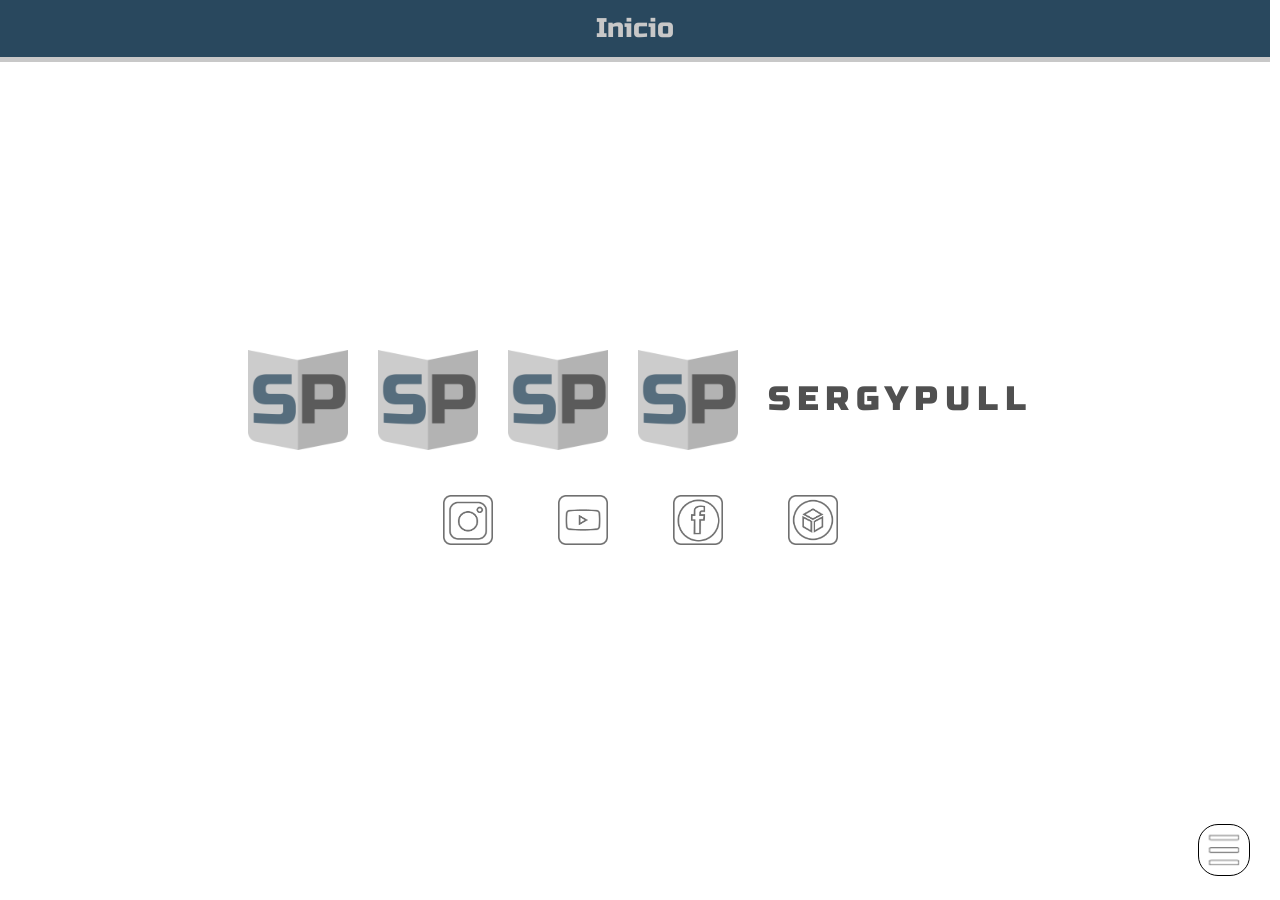
==== index.html @ b79588f1 "Prueba img4" ====
<!DOCTYPE html>
<html lang="en">
    <head>
        <title>SERGYPULL</title>
        <!-- META -->
        <meta charset="UTF-8">
        <meta name="viewport" content="width=device-width, initial-scale=1.0">
    
        <link rel="shortcut icon" href="./_resources/main-logo_sergypull.png">
        <!-- CSS SHEETS -->
        <link rel="stylesheet" href="./styles/index.css">
    
        <!-- FONTS -->
    
        <link href="https://fonts.googleapis.com/css2?family=Russo+One&display=swap" rel="stylesheet">
    
    </head>
<body>
    <div id="container" style="background-color: white;"> <!-- for scroll snap -->
        <!-- 1. INTRODUCTION -->
        <div class="container_sections" id="introduction">
            <!-- 1.1 MENU -->    
            <!-- 1.1.1 Bar_pos_MENU-->
            <div id="current_menu">
                <p id="current_menu_text">Inicio</p>
                <div id="bar_menu">
                    <div id="current_bar_menu"></div>
                </div>
            </div>
            <!-- 1.1.2 MENU_Toggle -->
            <div id="menu_toggle">
                <input type="checkbox" name="button_menu" id="menu_dropdown" class="toggle">
                <label for="menu_dropdown" id="menu_dropdown_label">

                        <img class="front menu_dropdown_img WhiteMode" src="_resources/buttons/menu.png" alt="menu_button" >
                        <img class="front menu_dropdown_img DarkMode" src="_resources/buttons/menu_2.png" alt="menu_button_x" style="display: none;">

                        <img class="back menu_dropdown_img WhiteMode" src="_resources/buttons/menu_x.png" alt="menu_button_x">
                        <img class="back menu_dropdown_img DarkMode" src="_resources/buttons/menu_x_2.png" alt="menu_button_x" style="display: none;">
                </label>
            </div>
            <!-- 1.1.3 Content Menu_Toggle -->
            <div id="content_menu_toggle" style="opacity: 0; display: none;">
                <div class="container_sections_menu_toggle">
                <!-- Left DarkMode -->
                    <!-- IMG SOL -->
                    <img src="_resources/buttons/sol.png" alt="" class="img_menu_hidden WhiteMode">
                    <img src="_resources/buttons/sol_2.png" alt="" class="img_menu_hidden DarkMode" style="display: none;">

                    <!-- BALL SLIDER -->
                    <input type="checkbox" name="button_mode_Dark" id="button_mode" class="toggle_2">
                    <label for="button_mode" id="menu_mode_label">
                        <div id="ball"></div>
                    </label>

                    <!-- IMG LUNA -->
                    <img src="_resources/buttons/luna.png" alt="" class="img_menu_hidden WhiteMode">
                    <img src="_resources/buttons/luna_2.png" alt="" class="img_menu_hidden DarkMode" style="display: none;">
                </div>
                <!-- Right language -->
                <div class="container_sections_menu_toggle" id="action_img_language">
                    <img class="language_img WhiteMode" src="_resources/buttons/Idioma.png" alt="">
                    <img class="language_img DarkMode"  src="_resources/buttons/Idioma_2.png" alt="" style="display: none;">
                </div>
            </div>
            <div id="container_language_text" style="display: none;">
                <p class="text_language" id="spanish_language">Español</p>
                <p class="text_language" id="english_language">English</p>
            </div>

            <!-- 1.1 TITLE -->
            <div class="container_sections_intro-boxs" id="introduction_title">
                <img id="introduction_title_logo" src="../_resources/main-logo_sergypull.png" alt="logo_sergypull">
                <img id="introduction_title_logo" src="./_resources/main-logo_sergypull.png" alt="logo_sergypull">
                <img id="introduction_title_logo" src="/_resources/main-logo_sergypull.png" alt="logo_sergypull">
                <img id="introduction_title_logo" src="_resources/main-logo_sergypull.png" alt="logo_sergypull">
                <h1 id="introduction_title_text">SERGYPULL</h1>
            </div>

            <!-- 1.2 SOCIALMEDIA -->
            <div class="container_sections_intro-boxs" id="introduction_social-media">
                    <img class="container_sections_intro-boxs_socialmedia_after WhiteMode" src="_resources/Social_media/after/INSTAGRAM.png" alt="instagram_logo">
                    <img class="container_sections_intro-boxs_socialmedia_after WhiteMode" src="_resources/Social_media/after/YOUTUBE.png" alt="youtube_logo">
                    <img class="container_sections_intro-boxs_socialmedia_after WhiteMode" src="_resources/Social_media/after/FACEBOOK.png" alt="facebook_logo">
                    <img class="container_sections_intro-boxs_socialmedia_after WhiteMode" src="_resources/Social_media/after/SKETCHFAB.png" alt="sketchfab_logo">
                    <img class="container_sections_intro-boxs_socialmedia_before DarkMode" style="display: none;" src="_resources/Social_media/before/INSTAGRAM_led.png" alt="instagram_led_logo">
                    <img class="container_sections_intro-boxs_socialmedia_before DarkMode" style="display: none;" src="_resources/Social_media/before/YOUTUBE_led.png" alt="instagram_led_logo">
                    <img class="container_sections_intro-boxs_socialmedia_before DarkMode" style="display: none;" src="_resources/Social_media/before/FACEBOOK_led.png" alt="instagram_led_logo">
                    <img class="container_sections_intro-boxs_socialmedia_before DarkMode" style="display: none;" src="_resources/Social_media/before/SKETCHFAB_led.png" alt="instagram_led_logo">
                </div>
        </div>
        <div class="container_sections" id="last_news"></div>
        <div class="container_sections" id="proyects"></div>
        <div class="container_sections" id="services"></div>
        <div class="container_sections" id="about_me"></div>
        <div class="container_sections" id="contact"></div>
    </div>
    <script src="script/index.js"></script>
</body>
</html>
---- styles/index.css ----
/* background-color: #29485e31; = S del title */
/* animation: flipY_menuOn 0.5s linear forwards; */

/* Default attributes */
*{margin: 0;padding: 0;}

/* ScrollBar */
#container::-webkit-scrollbar{width: 10px; background-color: #b5b6a6; }
#container::-webkit-scrollbar-thumb{background-color: #29485e; border-radius: 20px;}

/* Value of the total of the website */
#container, .container_sections{width: 100%;height: 100vh;}
#container{overflow: auto; scroll-snap-type: y mandatory;}
.container_sections{scroll-snap-align: center;}

/*1. INTRODUCTION */ 
/* #introduction{background-color: rgb(231, 231, 231);} */
    .container_sections_intro-boxs{
        height: 50vh;width: 100%;
        display: flex;justify-content: center;}

    /* 1.1 MENU */
        /* 1.1.1 Current_MENU */
        #current_menu{
            position: fixed;
            width: calc(100% - 10px);height: 60px;
            background-color:#29485e;}
            #current_menu_text{
                padding: 12px 0; text-align: center;
                font-family: "Russo One", sans-serif; font-size: 1.7em;
                color: rgb(200, 200, 200);}
            #bar_menu{
                width: 100%;height: 5px;
                background-color: rgb(200, 200, 200);}
                #current_bar_menu{background-color: #192f3f;}

        /*1.1.2 MENU_Toggle */
        #menu_toggle{position: fixed;bottom: 20px;right: 30px;}
        .toggle{visibility: hidden;}
        #menu_dropdown_label{ 
            width: 50px;height: 50px;
            display: inline-block; position: relative;
            border: 1px solid black; border-radius: 20px;
            cursor: pointer;
        }
            .menu_dropdown_img{
                position: absolute; float: right;
                padding: 10px;height: 30px;
                backface-visibility: hidden; transition: 1s; 
            }
            .front{transform:rotateX(0deg);}
            .back{transform:rotateX(180deg);}
            .toggle:checked + #menu_dropdown_label .front{transform: rotateX(180deg);}
            .toggle:checked + #menu_dropdown_label .back{transform: rotateX(0deg);}

        /* 1.1.3 Content_menu */
        #content_menu_toggle{
            position: fixed; bottom: 24px;right: 90px;
            width: 250px; height: 50px;
            border: 1px solid black;border-radius: 20px;
            
            display: flex;
            justify-content: center;
            align-items: center;
            gap: 20px;
        }
        .container_sections_menu_toggle{
            display: flex;
        }
        .container_sections_menu_toggle:first-child{
            border-right: 1px solid black;
            padding-right: 10px;
        }
        .toggle_2{visibility: hidden; width: 0px;}
        .img_menu_hidden{
            height: 30px;
            margin-top: 2px;
            padding: 0 5px;
        }
        #menu_mode_label{
            width: 70px;height: 30px;
            display: inline-block;margin-top:2px;
            border: 1px solid black; border-radius: 20px;
        }
        #ball{
            position: absolute;
            background-color: #919191;
            width: 30px;
            height: 30px;
            border-radius: 50px;
            animation: slideOff 0.3s linear forwards;
            cursor: pointer;
        }
        .toggle_2:checked + #menu_mode_label #ball{
            animation: slideOn 0.3s linear forwards;
        }
        @keyframes slideOn{
            0%{transform: translateX(0) scale(1);}
            50%{transform: translateX(20px) scale(1.2);}
            100%{transform: translateX(40px) scale(1);}
        }
        @keyframes slideOff{
            0%{transform: translateX(40px) scale(1);}
            50%{transform: translateX(20px) scale(1.2);}
            100%{transform: translateX(0) scale(1);}  
        }   

        /* Language_IMG */
        #action_img_language{
            cursor: pointer;
            width: 40px;
            height: 40px;
            user-select: none;
        }
            .language_img{height: 40px;}
        #container_language_text{
            width: 250px;
            height: 70px;
            position: fixed;
            bottom: 85px;
            right: 90px;
            border-radius: 20px;
            border: 1px solid black;
        }
            .text_language{
                width: 80%;
                height: 25px;
                margin: 6px 0 0 25px;
                text-align: center;
                letter-spacing: 3px;
                font-family: "Russo One", sans-serif;
                background-color: #d3d3d3;
                border: 1px solid black; border-radius: 10px;
                cursor: pointer;
                user-select: none;
            }

    /* TITLE */
    #introduction_title{align-items: end;gap: 30px;}
        #introduction_title_logo{height: 100px}
        #introduction_title_text{height: 70px;
            font-size: 2em; letter-spacing: 8px;
            font-family: "Russo One", sans-serif; user-select: none;
            color: #505050;}

    /* Social media */
    #introduction_social-media{ gap: 65px; padding-top: 5vh;}
        .container_sections_intro-boxs_socialmedia_after{
            height: 50px;
        }
        .container_sections_intro-boxs_socialmedia_before{
            height: 90px;
            margin: -20px -20px;}   
@media screen and (max-width: 700px){
    #container::-webkit-scrollbar{width: 0px;}

    #current_menu{width: 100%}
    #bar_current_menu{width: 100%}
    #menu_toggle{right: 20px;}
    #content_menu_toggle{width: calc(100% - 130px);}

    #container_language_text{width: calc(100% - 130px)}
        .text_language{}

    #introduction_title{
        flex-direction: column;
        justify-content: end;
        align-items: center;}
    #introduction_social-media{ gap: 20px;}
}
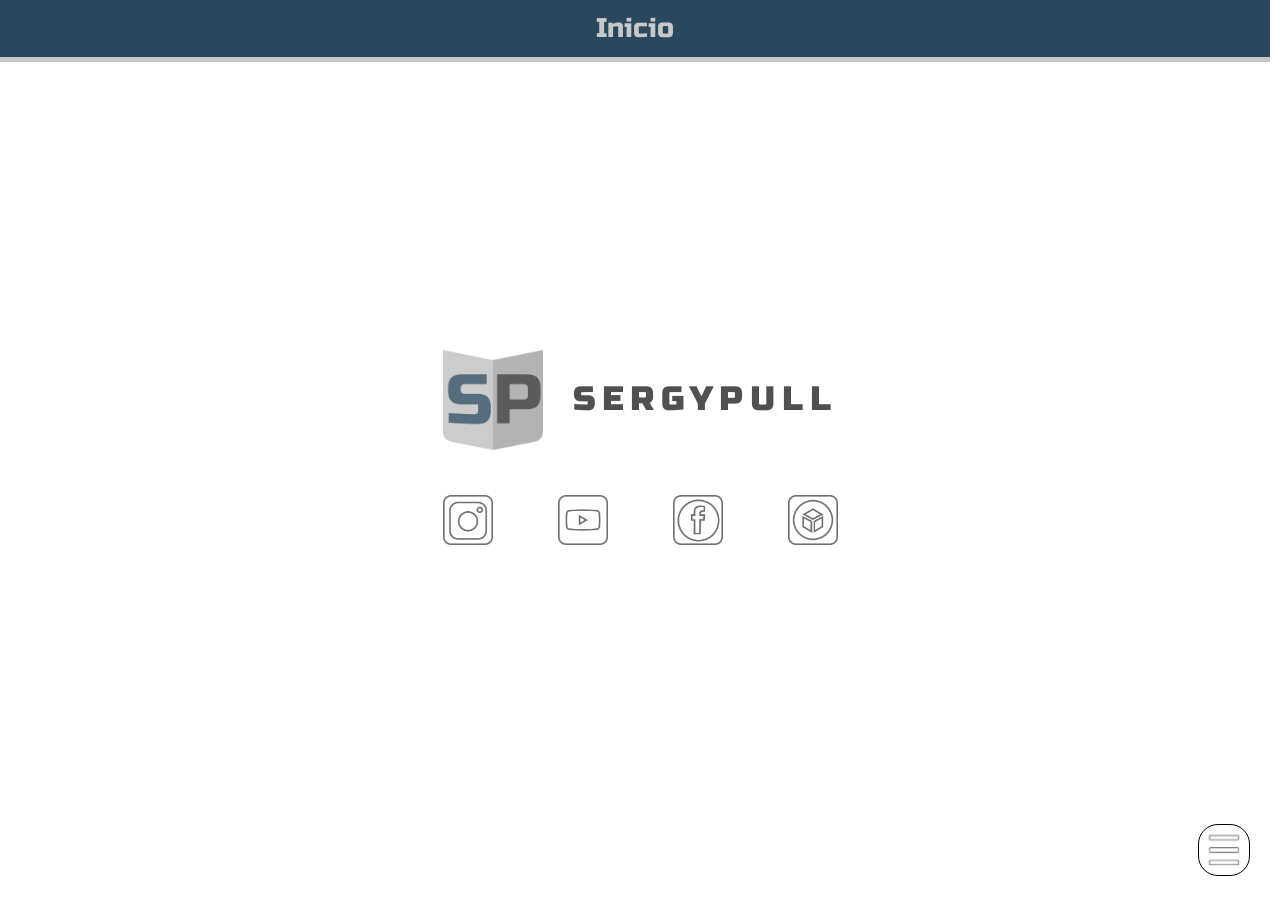
==== commit f4ccf49f: "Prueba img5" ====
--- a/index.html
+++ b/index.html
@@ -71,17 +71,14 @@
             <!-- 1.1 TITLE -->
             <div class="container_sections_intro-boxs" id="introduction_title">
                 <img id="introduction_title_logo" src="../_resources/main-logo_sergypull.png" alt="logo_sergypull">
-                <img id="introduction_title_logo" src="./_resources/main-logo_sergypull.png" alt="logo_sergypull">
-                <img id="introduction_title_logo" src="/_resources/main-logo_sergypull.png" alt="logo_sergypull">
-                <img id="introduction_title_logo" src="_resources/main-logo_sergypull.png" alt="logo_sergypull">
                 <h1 id="introduction_title_text">SERGYPULL</h1>
             </div>
 
             <!-- 1.2 SOCIALMEDIA -->
             <div class="container_sections_intro-boxs" id="introduction_social-media">
-                    <img class="container_sections_intro-boxs_socialmedia_after WhiteMode" src="_resources/Social_media/after/INSTAGRAM.png" alt="instagram_logo">
-                    <img class="container_sections_intro-boxs_socialmedia_after WhiteMode" src="_resources/Social_media/after/YOUTUBE.png" alt="youtube_logo">
-                    <img class="container_sections_intro-boxs_socialmedia_after WhiteMode" src="_resources/Social_media/after/FACEBOOK.png" alt="facebook_logo">
+                    <img class="container_sections_intro-boxs_socialmedia_after WhiteMode" src="/_resources/Social_media/after/INSTAGRAM.png" alt="instagram_logo">
+                    <img class="container_sections_intro-boxs_socialmedia_after WhiteMode" src="./_resources/Social_media/after/YOUTUBE.png" alt="youtube_logo">
+                    <img class="container_sections_intro-boxs_socialmedia_after WhiteMode" src="../_resources/Social_media/after/FACEBOOK.png" alt="facebook_logo">
                     <img class="container_sections_intro-boxs_socialmedia_after WhiteMode" src="_resources/Social_media/after/SKETCHFAB.png" alt="sketchfab_logo">
                     <img class="container_sections_intro-boxs_socialmedia_before DarkMode" style="display: none;" src="_resources/Social_media/before/INSTAGRAM_led.png" alt="instagram_led_logo">
                     <img class="container_sections_intro-boxs_socialmedia_before DarkMode" style="display: none;" src="_resources/Social_media/before/YOUTUBE_led.png" alt="instagram_led_logo">
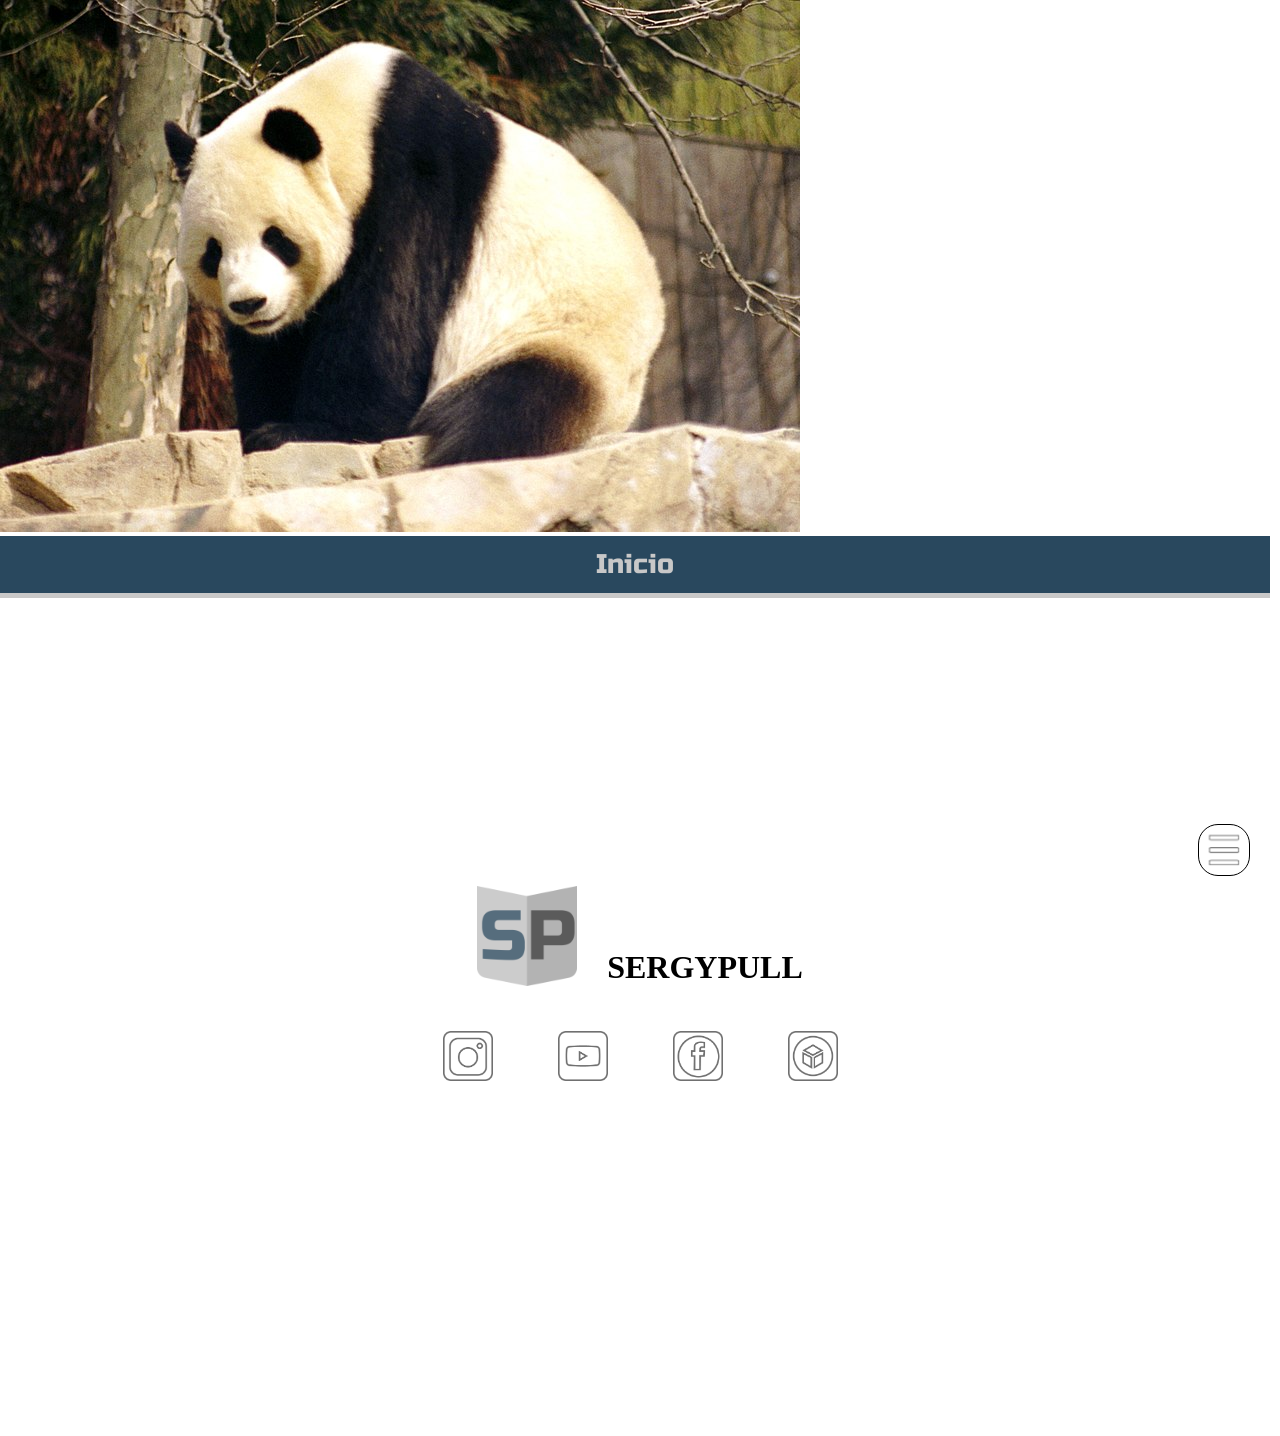
==== commit 34249da5: "Prueba img7" ====
--- a/index.html
+++ b/index.html
@@ -16,6 +16,7 @@
     
     </head>
 <body>
+    <img src="Giant_Panda_2004-03-2.jpg" alt="">
     <div id="container" style="background-color: white;"> <!-- for scroll snap -->
         <!-- 1. INTRODUCTION -->
         <div class="container_sections" id="introduction">
--- a/styles/index.css
+++ b/styles/index.css
@@ -137,7 +137,7 @@
 
     /* TITLE */
     #introduction_title{align-items: end;gap: 30px;}
-        #introduction_title_logo{height: 100px}
+        #introduction_title_logo{height: 100px};
         #introduction_title_text{height: 70px;
             font-size: 2em; letter-spacing: 8px;
             font-family: "Russo One", sans-serif; user-select: none;
@@ -159,9 +159,7 @@
     #menu_toggle{right: 20px;}
     #content_menu_toggle{width: calc(100% - 130px);}
 
-    #container_language_text{width: calc(100% - 130px)}
-        .text_language{}
-
+    #container_language_text{width: calc(100% - 130px)};
     #introduction_title{
         flex-direction: column;
         justify-content: end;
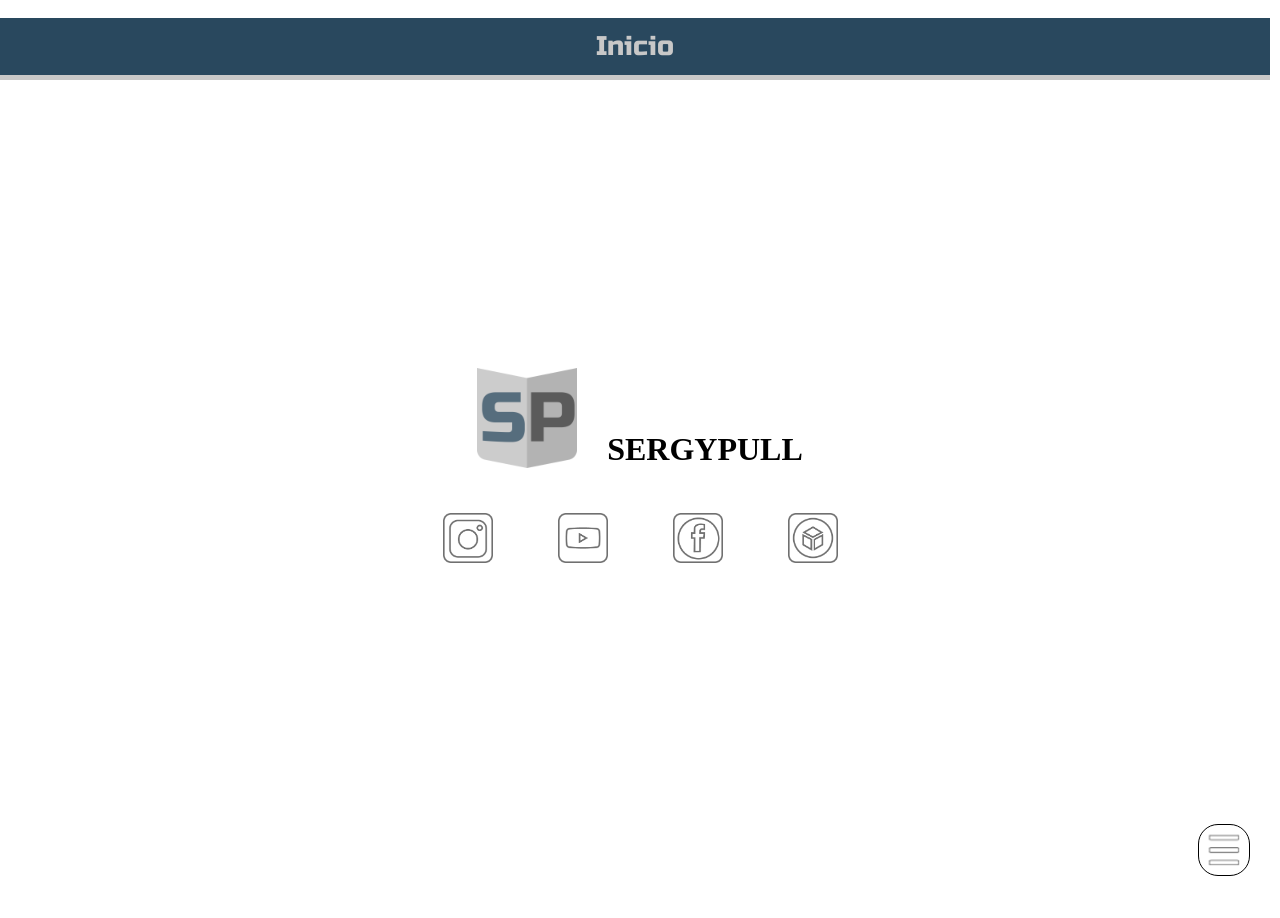
==== commit 4649e107: "Update index.html" ====
--- a/index.html
+++ b/index.html
@@ -16,7 +16,7 @@
     
     </head>
 <body>
-    <img src="Giant_Panda_2004-03-2.jpg" alt="">
+    <img src="_resources/Giant_Panda_2004-03-2.jpg" alt="">
     <div id="container" style="background-color: white;"> <!-- for scroll snap -->
         <!-- 1. INTRODUCTION -->
         <div class="container_sections" id="introduction">
@@ -95,4 +95,4 @@
     </div>
     <script src="script/index.js"></script>
 </body>
-</html>+</html>
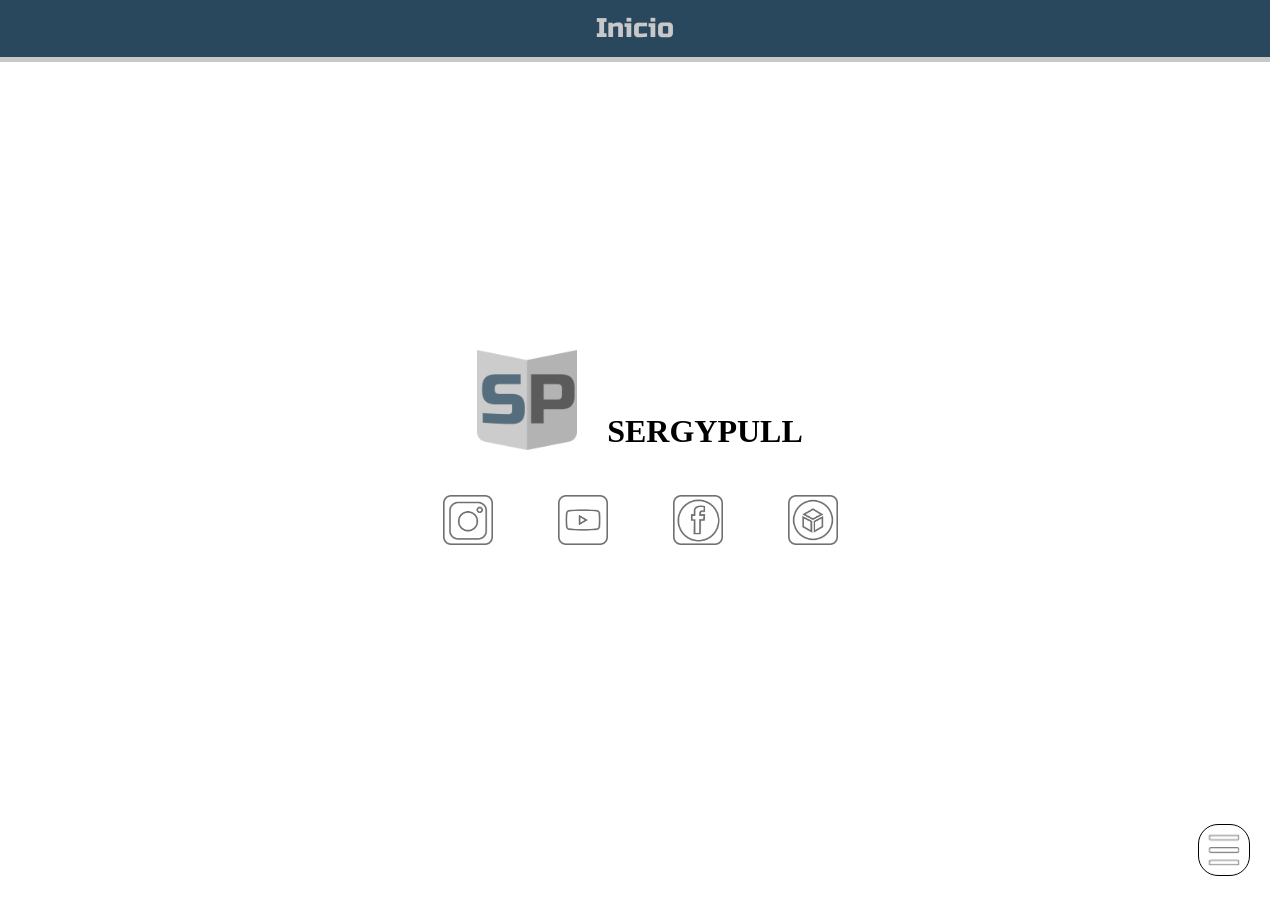
==== commit b589750b: "img_finaly" ====
--- a/index.html
+++ b/index.html
@@ -16,7 +16,6 @@
     
     </head>
 <body>
-    <img src="_resources/Giant_Panda_2004-03-2.jpg" alt="">
     <div id="container" style="background-color: white;"> <!-- for scroll snap -->
         <!-- 1. INTRODUCTION -->
         <div class="container_sections" id="introduction">
@@ -95,4 +94,4 @@
     </div>
     <script src="script/index.js"></script>
 </body>
-</html>
+</html>
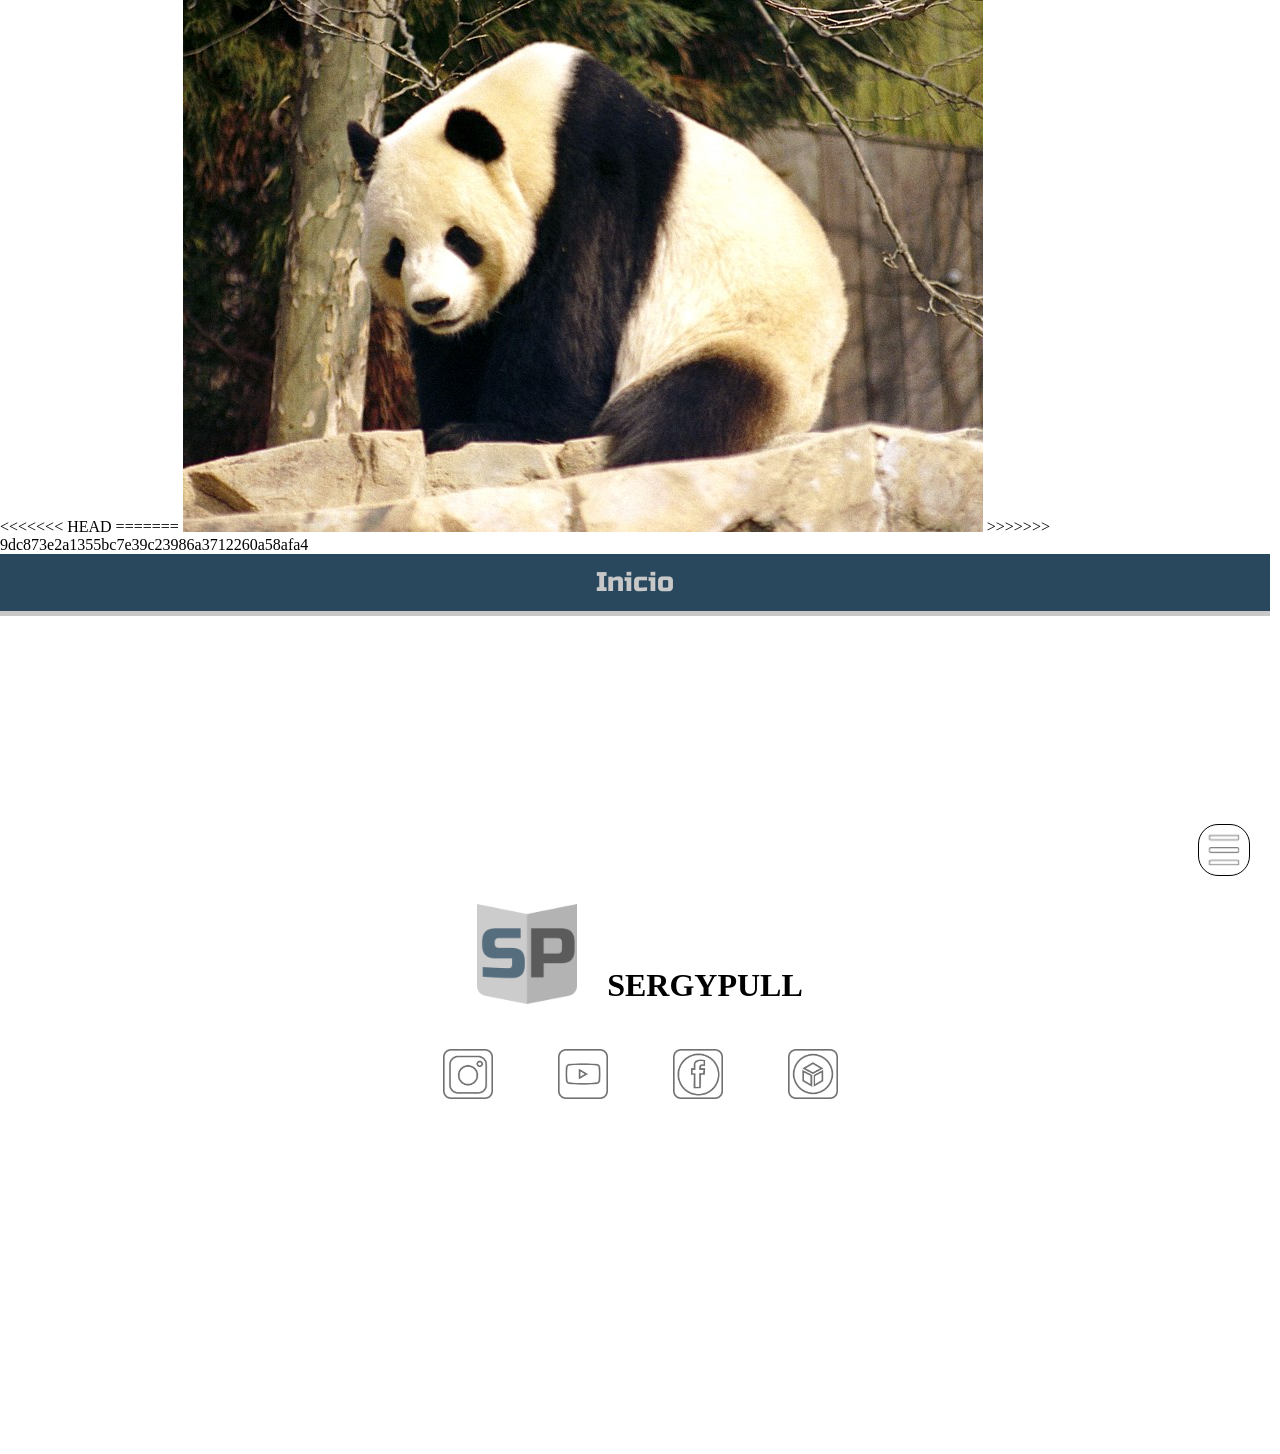
==== commit 200bc343: "commit imgs png" ====
--- a/index.html
+++ b/index.html
@@ -16,6 +16,10 @@
     
     </head>
 <body>
+<<<<<<< HEAD
+=======
+    <img src="_resources/Giant_Panda_2004-03-2.jpg" alt="">
+>>>>>>> 9dc873e2a1355bc7e39c23986a3712260a58afa4
     <div id="container" style="background-color: white;"> <!-- for scroll snap -->
         <!-- 1. INTRODUCTION -->
         <div class="container_sections" id="introduction">
@@ -94,4 +98,4 @@
     </div>
     <script src="script/index.js"></script>
 </body>
-</html>+</html>
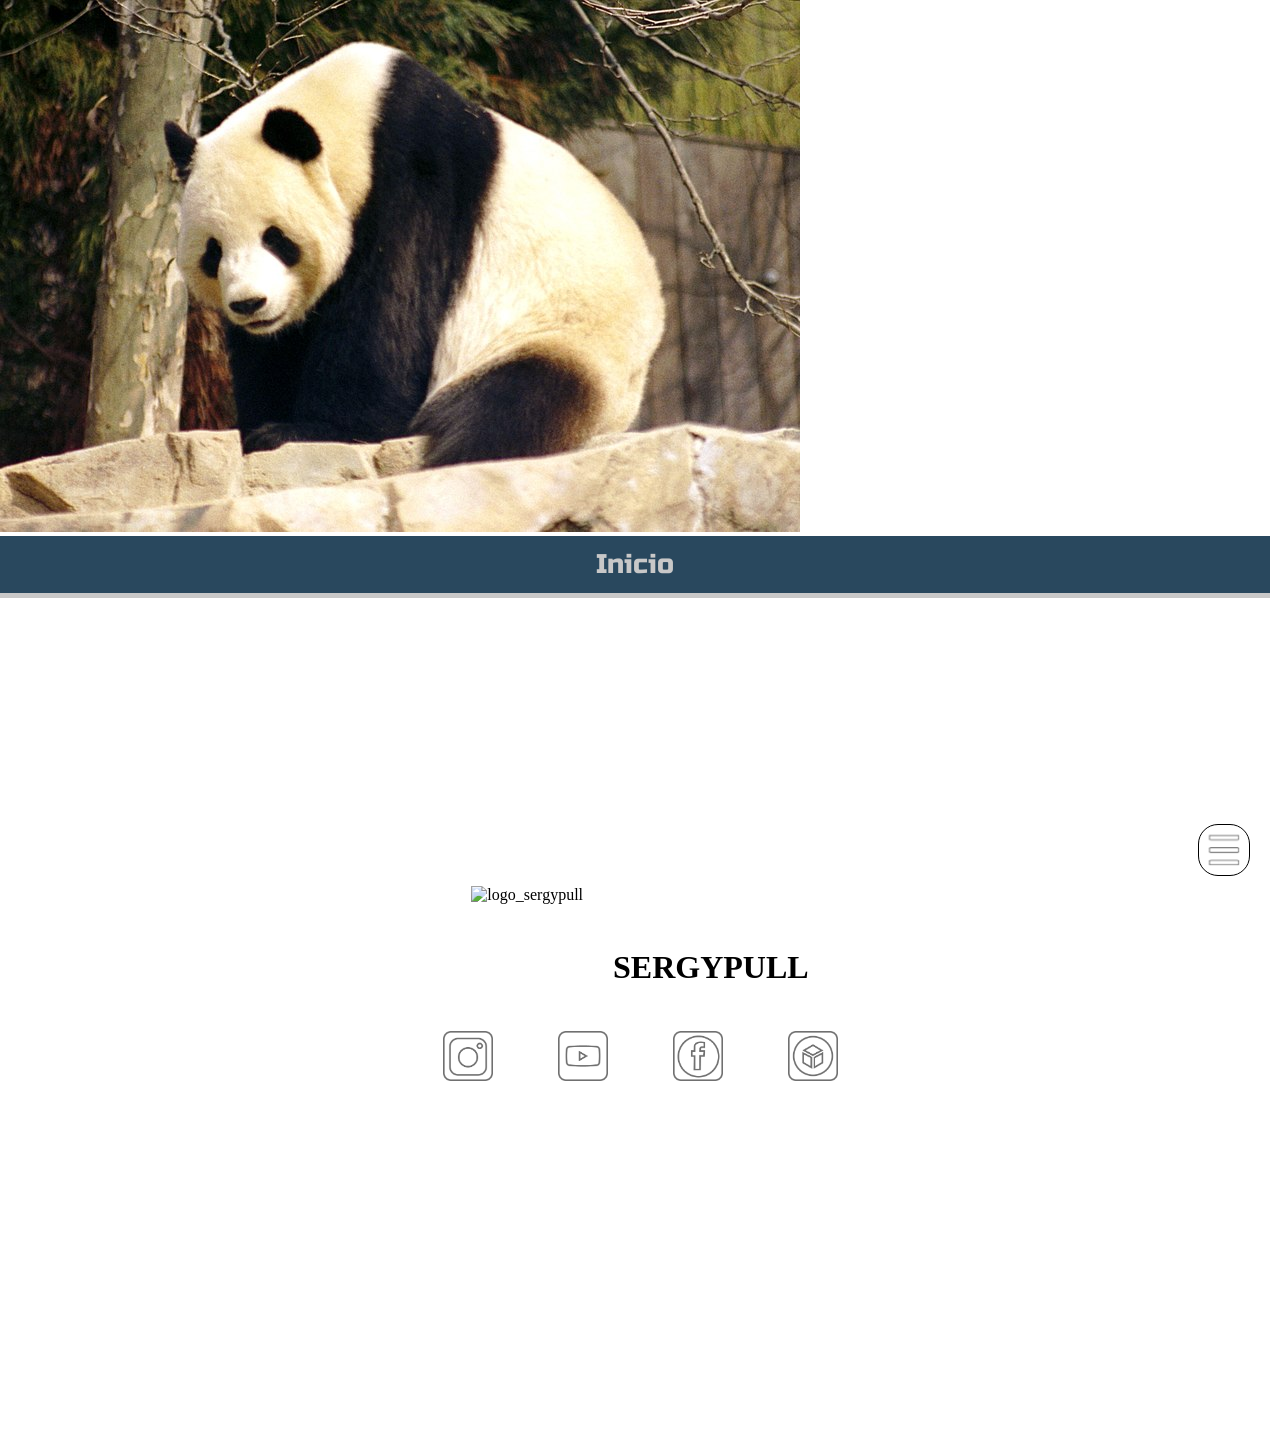
==== commit c84246c5: "prueba img 8" ====
--- a/index.html
+++ b/index.html
@@ -16,10 +16,7 @@
     
     </head>
 <body>
-<<<<<<< HEAD
-=======
     <img src="_resources/Giant_Panda_2004-03-2.jpg" alt="">
->>>>>>> 9dc873e2a1355bc7e39c23986a3712260a58afa4
     <div id="container" style="background-color: white;"> <!-- for scroll snap -->
         <!-- 1. INTRODUCTION -->
         <div class="container_sections" id="introduction">
@@ -74,7 +71,7 @@
 
             <!-- 1.1 TITLE -->
             <div class="container_sections_intro-boxs" id="introduction_title">
-                <img id="introduction_title_logo" src="../_resources/main-logo_sergypull.png" alt="logo_sergypull">
+                <img id="introduction_title_logo" src="./styles/main-logo_sergypull.png" alt="logo_sergypull">
                 <h1 id="introduction_title_text">SERGYPULL</h1>
             </div>
 
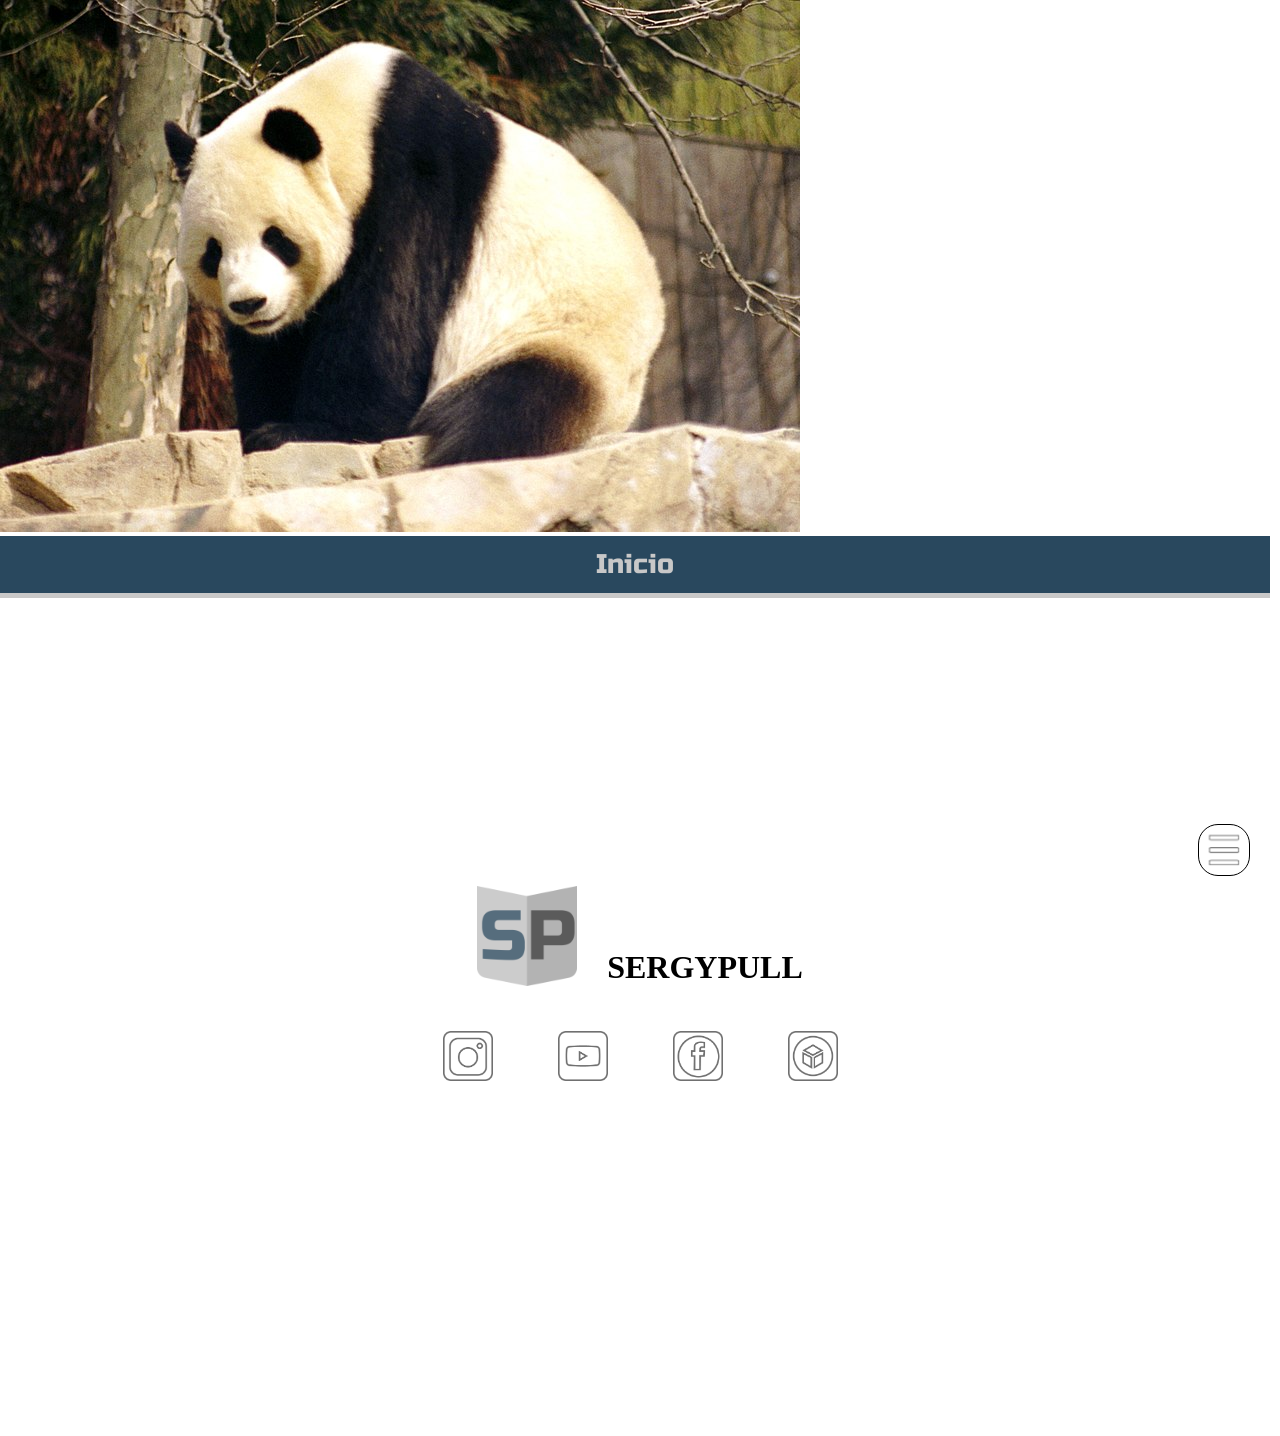
==== commit beeabe49: "prueba img 9" ====
--- a/index.html
+++ b/index.html
@@ -71,7 +71,7 @@
 
             <!-- 1.1 TITLE -->
             <div class="container_sections_intro-boxs" id="introduction_title">
-                <img id="introduction_title_logo" src="./styles/main-logo_sergypull.png" alt="logo_sergypull">
+                <img id="introduction_title_logo" src="main-logo_sergypull.png" alt="logo_sergypull">
                 <h1 id="introduction_title_text">SERGYPULL</h1>
             </div>
 
